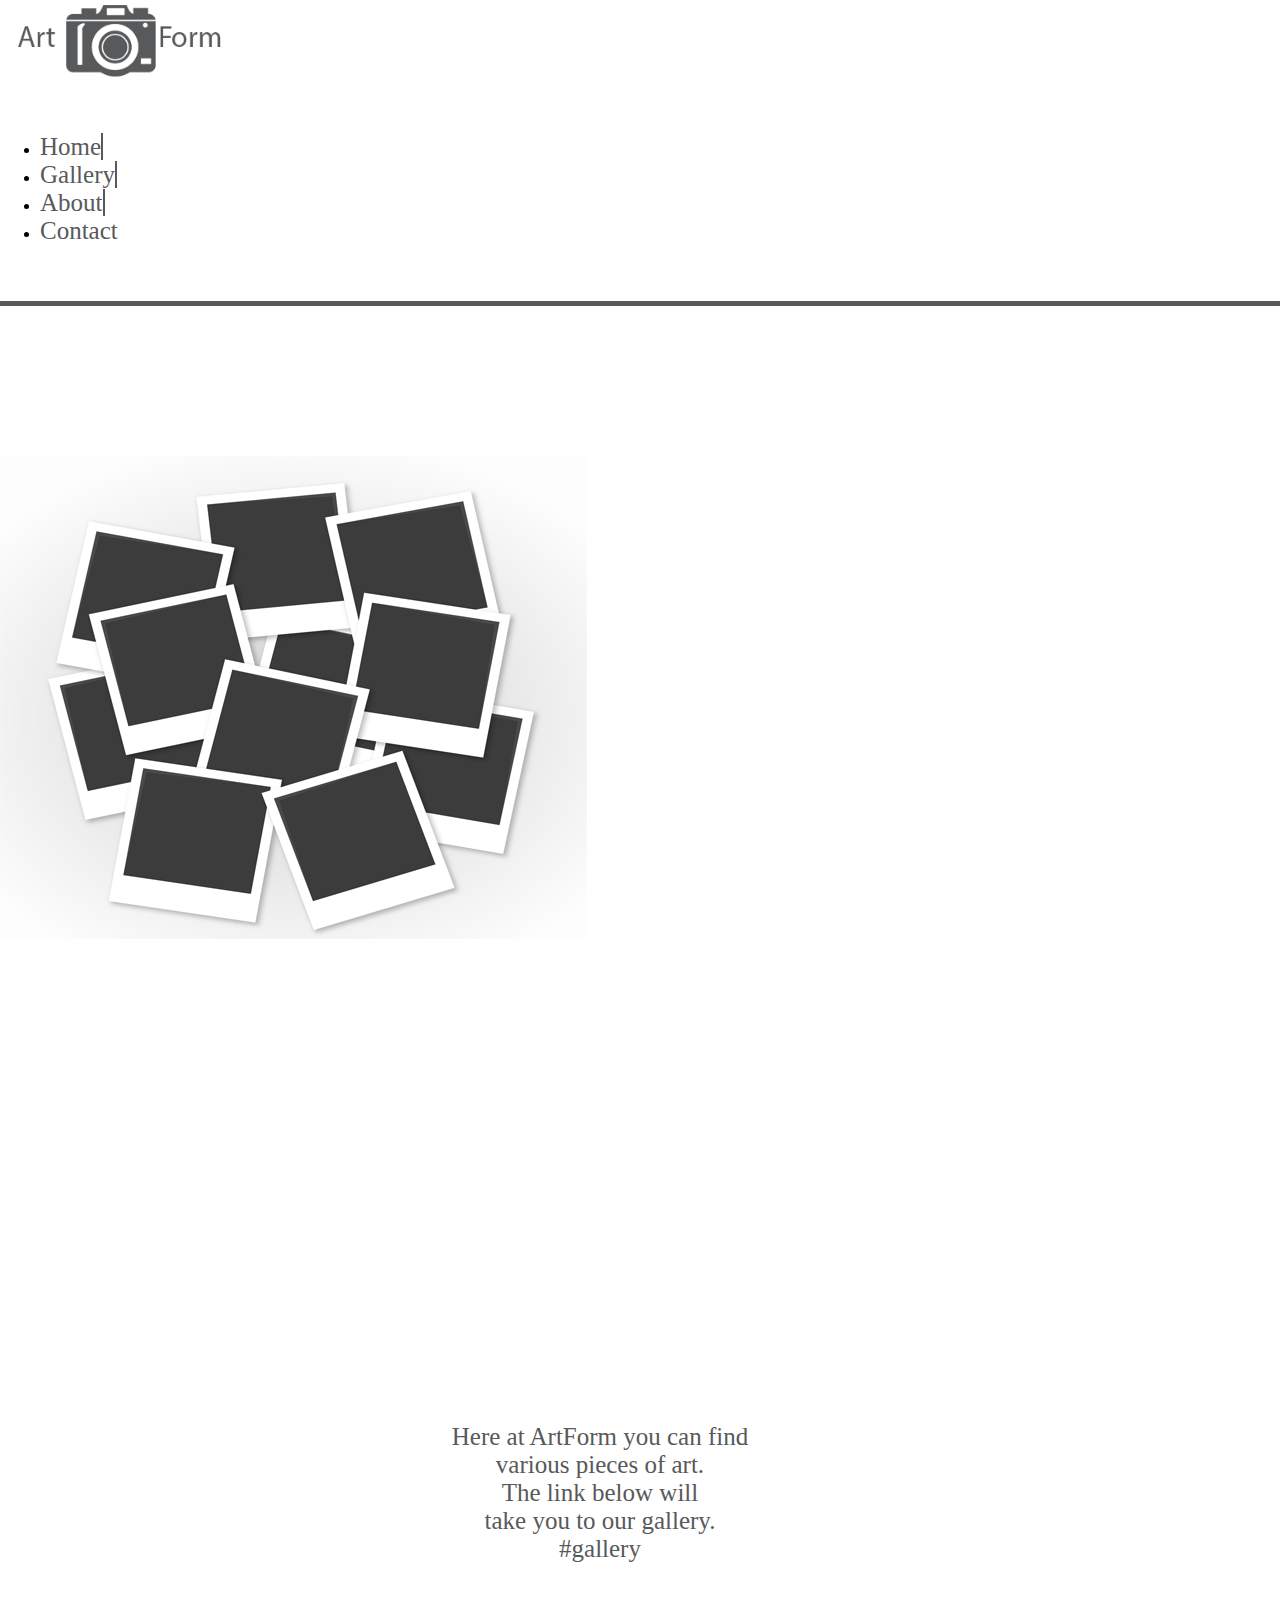
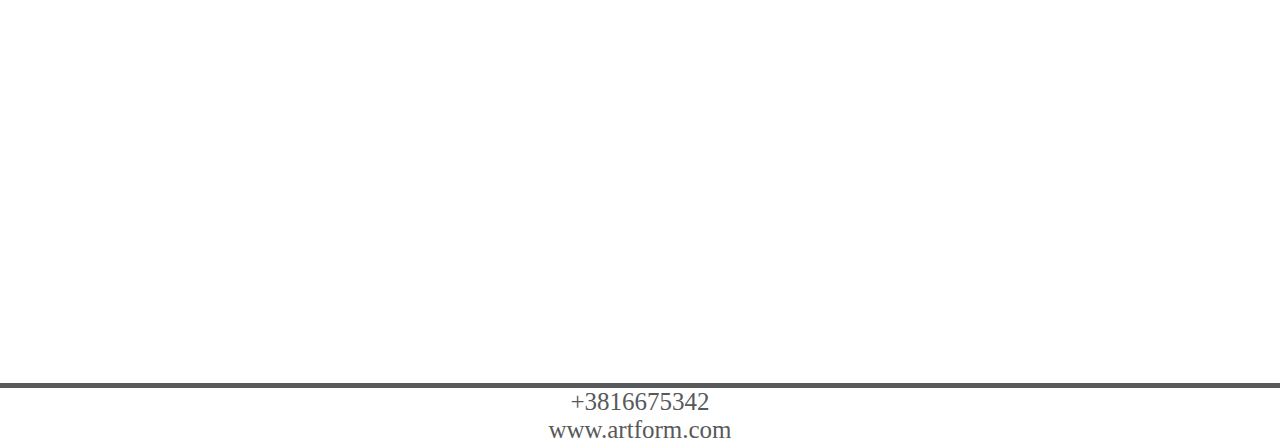
==== Test/index.html @ 811d44ce "Help" ====
<!DOCTYPE html>
<html lang="en">
<head>
	<link rel="stylesheet" href="https://stackpath.bootstrapcdn.com/bootstrap/4.1.3/css/bootstrap.min.css" integrity="sha384-MCw98/SFnGE8fJT3GXwEOngsV7Zt27NXFoaoApmYm81iuXoPkFOJwJ8ERdknLPMO" crossorigin="anonymous">
	<link rel="stylesheet" href="css/style.css">
	<meta name="viewport" content="width=device-width">
	<meta charset="UTF-8">
	<title>ArtForm</title>
</head>
<body>
	<div class="container">
		<div class="row">
			<!-- NAVIGATION AND LOGO IMG -->
			<div class="col-4 col-sm-4 col-md-4 d-lg-none d-xl-none"></div>
			<a href="" class="col-4 col-sm-4 col-md-4 col-lg-4 col-xl-3">
				<img src="images/LOGO1.png" class="img-fluid"  alt="">
			</a>
			<div class="col-4 col-sm-4 col-md-4 d-lg-none d-xl-none"></div>
			<div class="col-1 col-sm-1 col-md-1 d-lg-none d-xl-none"></div>
			
			<ul class="nav col-10 col-sm-10 col-md-10 col-lg-8 col-xl-9 mobnav justify-content-end">
				<div class="col-1 col-sm-1 col-md-1 d-lg-none d-xl-none"></div>
				<li class="nav-item">
					<a class="nav-link active" href="#">Home</a>
				</li>
				<li class="nav-item">
					<a class="nav-link" href="#">Gallery</a>
				</li>
				<li class="nav-item">
					<a class="nav-link" href="#">About</a>
				</li>
				<li class="nav-item">
					<a class="nav-link removeborder" href="#">Contact</a>
				</li>
			</ul>
		</div>
	</div>
</div>

<div class="row line">
</div>
<!-- MOBILE VERSION TEXT -->
<div class="mobtext mobtextpad">
	<p class="mobtext">Here at ArtForm you can find</p><p> various pieces of art.</p><p><a href="">#Gallery</a></p>
</div>
<div class="container">
	<div class="row ">
		<div class="col-sm-1 col-md-2 d-lg-none"></div><a href="" class="col-12 col-sm-11 col-md-10 col-lg-7 col-xl-7"><img src="images/GallerySlika.png" class="img-fluid gallery-set mobpadno"  alt=""></a>
		<div class="col-12 col-sm-12 col-md-2 col-lg-5 col-xl-5 text-set mobdisable">
			<!-- DESKTOP VERSION TEXT -->
			<div class="mobtextno testingtesting"><p>Here at ArtForm you can find</p>
				<p>various pieces of art.</p>
				<p>The link below will</p> 
				<p>take you to our gallery.</p>
				<p><a href="#">#gallery</a></p></div>
			</div>
		</div>
	</div>
	<div class="row line">
	</div>
	<div class="row">
		<div class="col-sm-4 col-md-4 col-lg-4 col-xl-8"></div>
		<div class="mobf col-sm-4 col-md-4 col-lg-4 col-xl-2"><p>+3816675342</p>
			<p>www.artform.com</p>
		</div>
		<div class="col-sm-4 col-md-4 col-lg-4 col-xl-2"></div>
	</div>

	<script src="https://code.jquery.com/jquery-3.3.1.slim.min.js" integrity="sha384-q8i/X+965DzO0rT7abK41JStQIAqVgRVzpbzo5smXKp4YfRvH+8abtTE1Pi6jizo" crossorigin="anonymous"></script>
	<script src="https://cdnjs.cloudflare.com/ajax/libs/popper.js/1.14.3/umd/popper.min.js" integrity="sha384-ZMP7rVo3mIykV+2+9J3UJ46jBk0WLaUAdn689aCwoqbBJiSnjAK/l8WvCWPIPm49" crossorigin="anonymous"></script>
	<script src="https://stackpath.bootstrapcdn.com/bootstrap/4.1.3/js/bootstrap.min.js" integrity="sha384-ChfqqxuZUCnJSK3+MXmPNIyE6ZbWh2IMqE241rYiqJxyMiZ6OW/JmZQ5stwEULTy" crossorigin="anonymous"></script>
</body>
</html>
---- Test/css/style.css ----
body {
	box-sizing: border-box;
	margin: 0;
}
.container {
	max-width: 1200px;
	margin-left: 0 auto;
	margin-right: 0 auto;
}

/*NAVIGATION I LINK*/
li.nav-item a.nav-link {
	color: #58595b;
	border-right: 2px solid #58595b;
	font-family: MyriadPro;
	font-size: 25px;
}

a.removeborder {
	border-right: 0 !important;
}

a {
	color: #58595b;
	text-decoration: none;
}
a:hover {
	color: #3399cc !important;
	text-decoration: none;
}

p {
	font-family: MyriadPro;
	color: #58595b;
	font-size: 25px;
	text-align: center;
	margin: 0;
	padding: 0;
}

ul {
	padding-top: 35px;
	padding-bottom: 40px;
}


/*HEADER AND FOOTER LINE*/
.line {
	border-bottom:  5px solid #58595b;
}
/* INDEX MAIN ELEMENTS POSITIONING*/
.gallery-set {
	padding-top: 150px;
	padding-bottom: 230px;
}

.text-set {
	padding-top: 250px;
	padding-bottom: 420px;
}




/*CLASS FOR FOOTER IN MEDIA QUERY*/
div.mobf {
	text-align:right;	
}

/*MEDIA QUERIES FOR MOBILE VERSION*/


@media screen and (min-width: 720px) {
	div.mobtext {
		display: none;
		margin-top: 10px;
	}


	@media screen and (max-width: 991px) {
		.testingtesting, .mobdisable {
			display: none;
		}
	}


}
@media screen and (max-width: 720px) {
	div.mobtextno {	
		display: none;
		text-align: center;
		margin: 0;
		padding: 0;

	}

	img.mobpadno {
		padding-top: 50px !important;
		padding-bottom: 100px !important;
		padding-left: 30px !important;
		margin: 0 !important;
	}

	div.mobtextpad {
		padding-top: 40px !important;
	}


	div.mobdisable {
		display: none;
	}

	ul.mobnav {
		padding: 0 !important;
		padding-bottom: 10px !important;
		padding-top: 10px !important;

	}


}

@media screen and (max-width: 555px) {
	ul.nav {
		display: 	none;
	}
}

/*GALLERY PAGE*/

.pic a {
	width: 50%;
}


.pic img {
	width: auto;
}
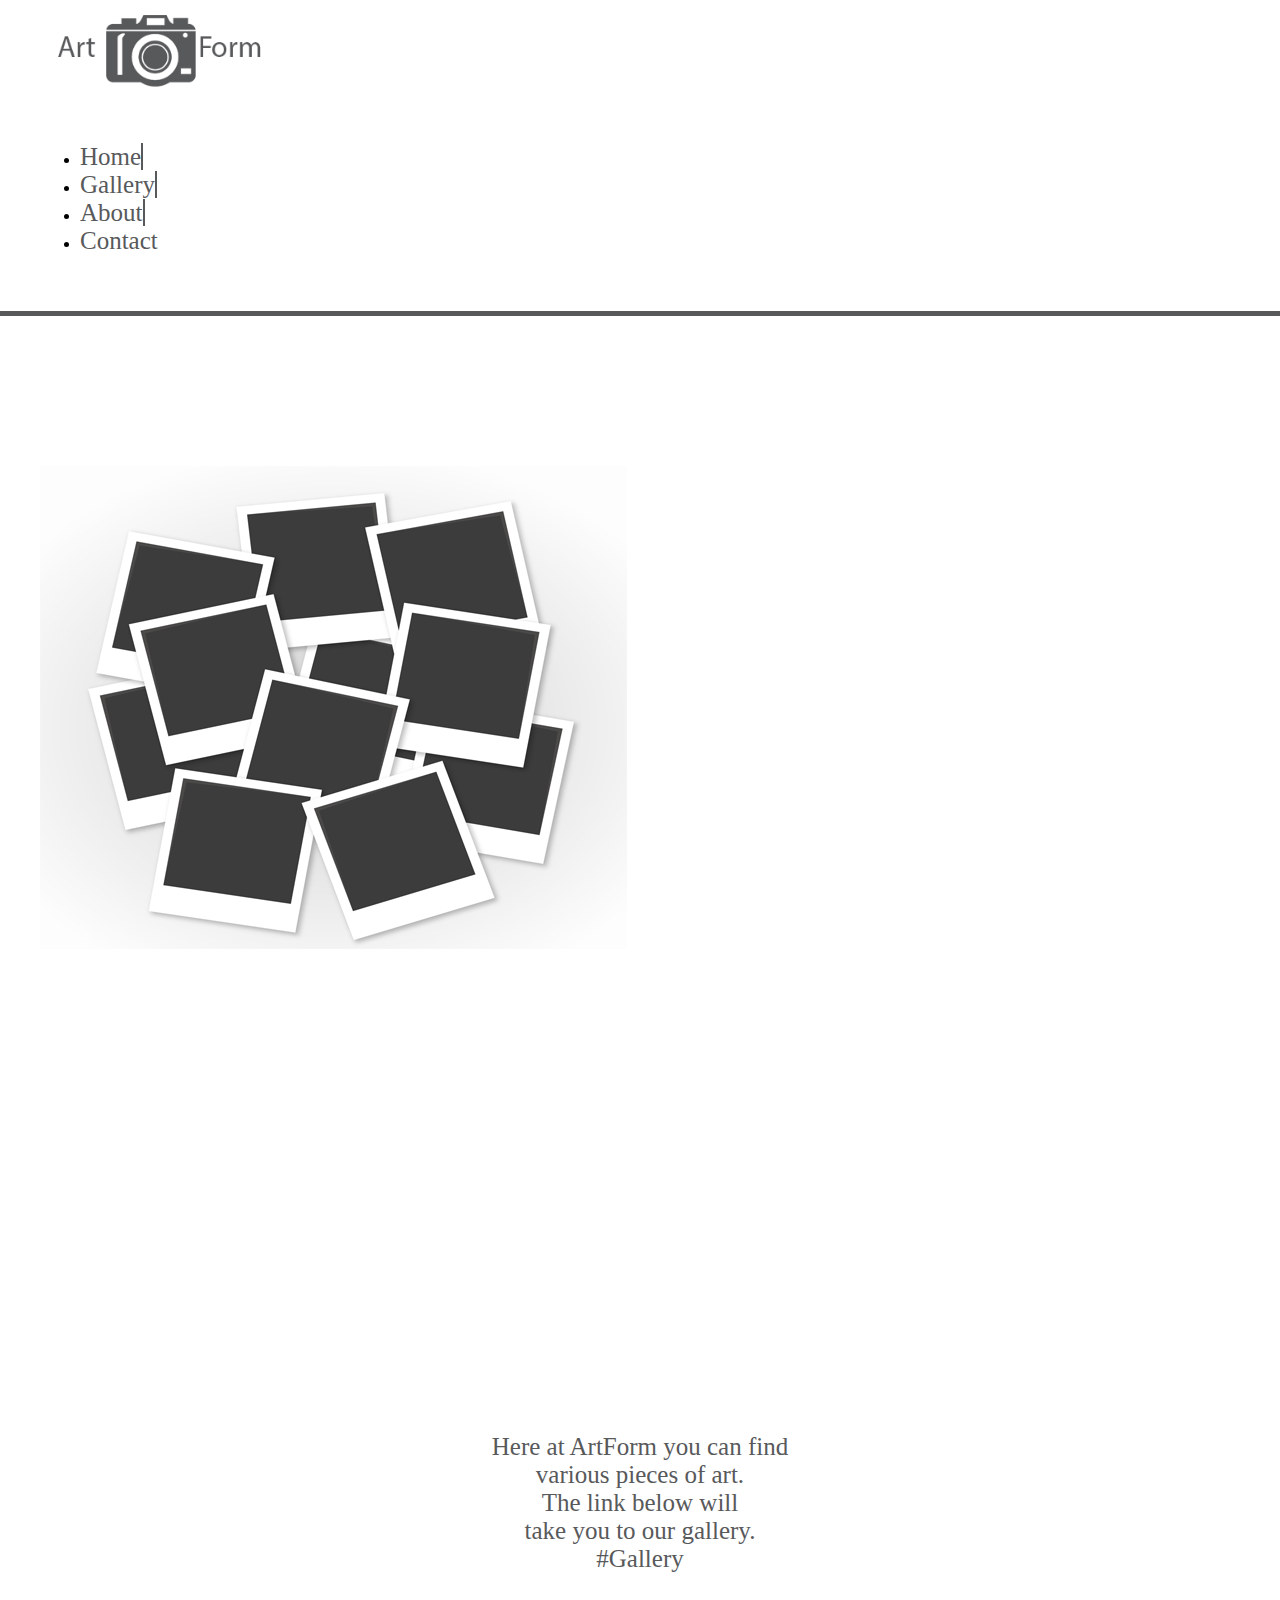
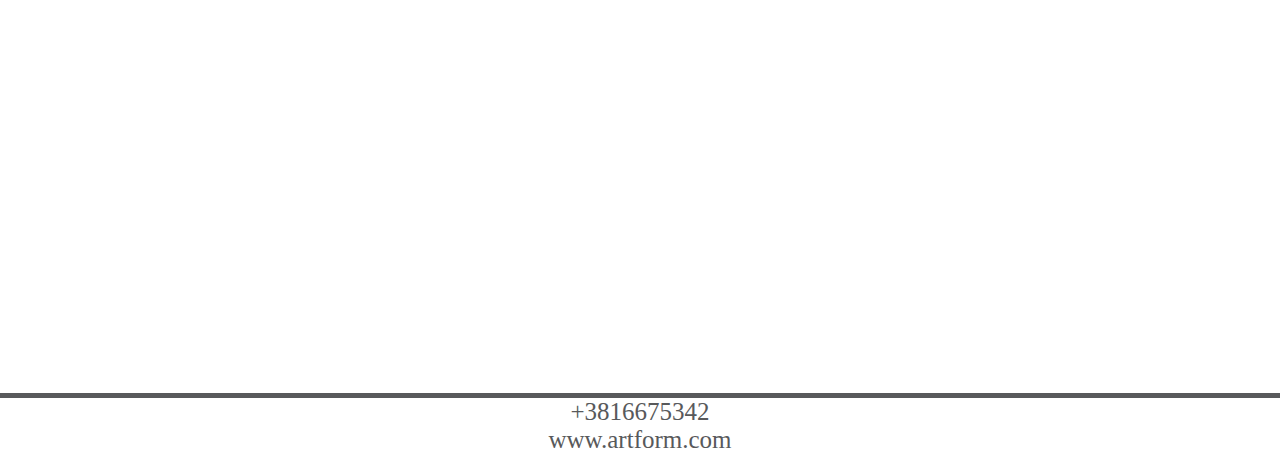
==== commit a30757c6: "GalleryPageResponsiveMissing" ====
--- a/Test/index.html
+++ b/Test/index.html
@@ -8,12 +8,12 @@
 	<title>ArtForm</title>
 </head>
 <body>
-	<div class="container">
+		<div class="container">
 		<div class="row">
 			<!-- NAVIGATION AND LOGO IMG -->
 			<div class="col-4 col-sm-4 col-md-4 d-lg-none d-xl-none"></div>
 			<a href="" class="col-4 col-sm-4 col-md-4 col-lg-4 col-xl-3">
-				<img src="images/LOGO1.png" class="img-fluid"  alt="">
+				<img src="images/LOGO1.png" class="img-fluid logo-set"  alt="">
 			</a>
 			<div class="col-4 col-sm-4 col-md-4 d-lg-none d-xl-none"></div>
 			<div class="col-1 col-sm-1 col-md-1 d-lg-none d-xl-none"></div>
@@ -21,38 +21,44 @@
 			<ul class="nav col-10 col-sm-10 col-md-10 col-lg-8 col-xl-9 mobnav justify-content-end">
 				<div class="col-1 col-sm-1 col-md-1 d-lg-none d-xl-none"></div>
 				<li class="nav-item">
-					<a class="nav-link active" href="#">Home</a>
+					<a class="nav-link" href="#">Home</a>
 				</li>
 				<li class="nav-item">
-					<a class="nav-link" href="#">Gallery</a>
+					<a class="nav-link active" href="gallery.html">Gallery</a>
 				</li>
 				<li class="nav-item">
-					<a class="nav-link" href="#">About</a>
+					<a class="nav-link" href="about.html">About</a>
 				</li>
 				<li class="nav-item">
-					<a class="nav-link removeborder" href="#">Contact</a>
+					<a class="nav-link removeborder" href="contact.html">Contact</a>
 				</li>
 			</ul>
 		</div>
 	</div>
 </div>
-
 <div class="row line">
 </div>
 <!-- MOBILE VERSION TEXT -->
 <div class="mobtext mobtextpad">
-	<p class="mobtext">Here at ArtForm you can find</p><p> various pieces of art.</p><p><a href="">#Gallery</a></p>
+	<p class="mobtext">Here at ArtForm you can find</p><p> various pieces of art.</p><p><a href="gallery.html">#Gallery</a></p>
 </div>
 <div class="container">
 	<div class="row ">
-		<div class="col-sm-1 col-md-2 d-lg-none"></div><a href="" class="col-12 col-sm-11 col-md-10 col-lg-7 col-xl-7"><img src="images/GallerySlika.png" class="img-fluid gallery-set mobpadno"  alt=""></a>
-		<div class="col-12 col-sm-12 col-md-2 col-lg-5 col-xl-5 text-set mobdisable">
+		<div class="col-sm-1 col-md-2 d-lg-none"></div>
+			<a href="gallery.html" class="col-12 col-sm-11 col-md-10 col-lg-7 col-xl-7">
+				<img src="images/GallerySlika.png" class="img-fluid gallery-set mobpadno "  alt="">
+			</a>
+				<div class="col-12 col-sm-12 col-md-2 col-lg-5 col-xl-5 text-set mobdisable">
 			<!-- DESKTOP VERSION TEXT -->
-			<div class="mobtextno testingtesting"><p>Here at ArtForm you can find</p>
-				<p>various pieces of art.</p>
-				<p>The link below will</p> 
-				<p>take you to our gallery.</p>
-				<p><a href="#">#gallery</a></p></div>
+				<div class="mobtextno testingtesting">
+					<p>Here at ArtForm you can find</p>
+					<p>various pieces of art.</p>
+					<p>The link below will</p> 
+					<p>take you to our gallery.</p>
+					<p>
+						<a href="gallery.html">#Gallery</a>
+					</p>
+				</div>
 			</div>
 		</div>
 	</div>
--- a/Test/css/style.css
+++ b/Test/css/style.css
@@ -4,8 +4,8 @@
 }
 .container {
 	max-width: 1200px;
-	margin-left: 0 auto;
-	margin-right: 0 auto;
+	margin: 0 auto;
+
 }
 
 /*NAVIGATION I LINK*/
@@ -59,7 +59,9 @@
 	padding-bottom: 420px;
 }
 
-
+.logo-set {
+	padding-top: 10px !important;
+}
 
 
 /*CLASS FOR FOOTER IN MEDIA QUERY*/
@@ -118,6 +120,8 @@
 	}
 
 
+
+
 }
 
 @media screen and (max-width: 555px) {
@@ -129,10 +133,278 @@
 /*GALLERY PAGE*/
 
 .pic a {
-	width: 50%;
+	/*width: 50%;*/
 }
 
 
 .pic img {
-	width: auto;
+	/*width: auto;*/
+}
+
+div .bckimg {
+	width: 	500px;
+	height: 360px;
+	background-image: url("../images/tomato.jpg");
+	background-position: center;
+	background-size: 100%;
+	background-repeat: no-repeat;
+	margin-left: 60px !important;
+	margin-bottom: 40px !important;
+	margin-top: 40px !important;
+}
+
+div .bckimg1 {
+	width: 	500px;
+	height: 360px;
+	background-image: url("../images/basil.jpg");
+	background-position: center;
+	background-size: 100%;
+	background-repeat: no-repeat;
+	margin-top: 40px !important;
+	margin-left: 60px !important;
+	margin-bottom: 40px !important;
+}
+
+div .bckimg2 {
+	width: 	500px;
+	height: 360px;
+	background-image: url("../images/dahlia.jpg");
+	background-position: center;
+	background-size: 100%;
+	background-repeat: no-repeat;
+	margin-left: 60px !important;
+	margin-bottom: 40px !important;
+}
+
+div .bckimg3 {
+	width: 	500px;
+	height: 360px;
+	background-image: url("../images/lilly.jpg");
+	background-position: center;
+	background-size: 100%;
+	background-repeat: no-repeat;
+	margin-left: 60px !important;
+	margin-bottom: 40px !important;
+}
+
+div.dhimg {
+	transition: background-size 6s !important;
+}
+
+div.dhimg:hover {
+ background-size: 170%;
+
+}
+
+/*ABOUT PAGE*/
+
+
+.postext {
+	padding-top: 200px;
+}
+
+.pospic {
+	padding: 100px 0;
+}
+
+/*CONTACT PAGE*/
+
+.ptop {
+	padding-top: 80px;
+}
+
+.pimg {
+	padding-top: 50px;
+	padding-bottom: 100px;
+}
+
+/*GALLERY PICTURE PAGES*/
+body, html {
+	height: 100%;
+}
+
+.tomatopage, .basilpage, .dahliapage, .lillypage {
+	height: 100%;
+	background-position: center;
+	background-size: cover;
+	background-repeat: no-repeat;
+	color: white !important;
+}
+
+div.tomatopage div.gallery a.removeborder,
+div.basilpage div.gallery a.removeborder,
+div.dahliapage div.gallery a.removeborder,
+div.lillypage div.gallery a.removeborder {	
+	border-right: 0 !important;
+}
+
+/*GALLERY PICTURE TOMATO PAGE*/
+
+.tomatopage {
+	background-image: url("../images/tomato.jpg");
+}
+
+.tomatopage a {
+	color: #F9F8FF !important;
+	border-right: 2px solid #F9F8FF !important;
+}
+
+.tomatopage a:hover {
+	color: black !important;
+}
+
+/*GALLERY PICTURE BASIL PAGE*/
+
+
+.basilpage {
+	background-image: url("../images/basil.jpg");
+
+}
+
+.basilpage a {
+	color: #F9F8FF !important;
+	border-right: 2px solid #F9F8FF !important;
+}
+
+.basilpage a:hover {
+	color: black !important;
+}
+
+
+
+/*GALLERY PICTURE DAHLIA PAGE*/
+
+.dahliapage {
+	background-image: url("../images/dahlia.jpg");
+
+}
+
+.dahliapage a {
+	color: #F9F8FF !important;
+	border-right: 2px solid #F9F8FF !important;
+}
+
+.dahliapage a:hover {
+	color: black !important;
+}
+
+/*GALLERY PICTURE LILLY PAGE*/
+
+.lillypage {
+	background-image: url("../images/lilly.jpg");
+
+}
+
+.lillypage a {
+	color: #F9F8FF !important;
+	border-right: 2px solid #F9F8FF !important;
+}
+
+.lillypage a:hover {
+	color: black !important;
+}
+
+/*PROBAPROBA*/
+
+.galdesc {
+    position: relative; 
+    height: 100%;
+    margin: 0 auto; /* Center it */
+}
+
+.galdesc .content {
+    position: absolute;
+    bottom: 0;
+    background: rgba(0, 0, 0, 0.5);
+    color: #f1f1f1;
+    width: 100%;
+    padding: 20px;
+}
+
+.galdesc p {
+	color: white;
+}
+
+/*CONTACT FORM*/
+
+.red {
+    color:red;
+}
+.form-area {
+    background-color: #FAFAFA;
+	padding: 10px 40px 60px;
+	margin: 10px 0px 60px;
+	border: 1px solid GREY;
+}
+
+div.contactformtext {
+	padding-top: 	150px;
+	margin-left: 	50px;
+}
+
+/*MEDIA QUEARY CONTACT FORM MOBILE*/
+
+@media screen and (max-width: 770px) {
+	div.contactformtext {
+		display: none;
+	}
+}
+
+/*MEDIA QUEARY ABOUT MOBILE*/
+@media screen and (min-width: 720px){
+	div.mobpostext {
+		display: none;
+	}
+}
+@media screen and (max-width: 720px){
+	div.mobtextno {
+		display: none;
+	}
+}
+
+@media screen and (max-width: 720px) {
+	div.mobpostext {
+		text-align: center;
+	}
+
+	div.mobposttext {
+
+	}
+}
+
+@media screen and (max-width: 720px){
+	div.mobpospic {
+		align-content: center; 
+	}
+}
+
+@media screen and (max-width: 720px) {
+	div.mobpostext p:first-of-type {
+		padding-top: 40px;
+	}
+	div.mobpostext p:nth-of-type(4) {
+		padding-top: 40px;
+	}
+}
+
+/*MEDIA QUEARY CONTACT PAGE MOBILE*/
+@media screen and (min-width: 720px) {
+		div.contactmtext {
+		display: none;
+	}
+}
+@media screen and (max-width: 720px) {
+		div.contactdtext {
+		display: none;
+	}
+}
+
+@media screen and (max-width: 720px) {
+	div.contactmtext p:first-of-type {
+		padding-top: 10px;
+		padding-bottom: 20px;
+	}
+	div.contactmtext p:nth-of-type(4) {
+		padding-bottom: 20px;
+	}
 }